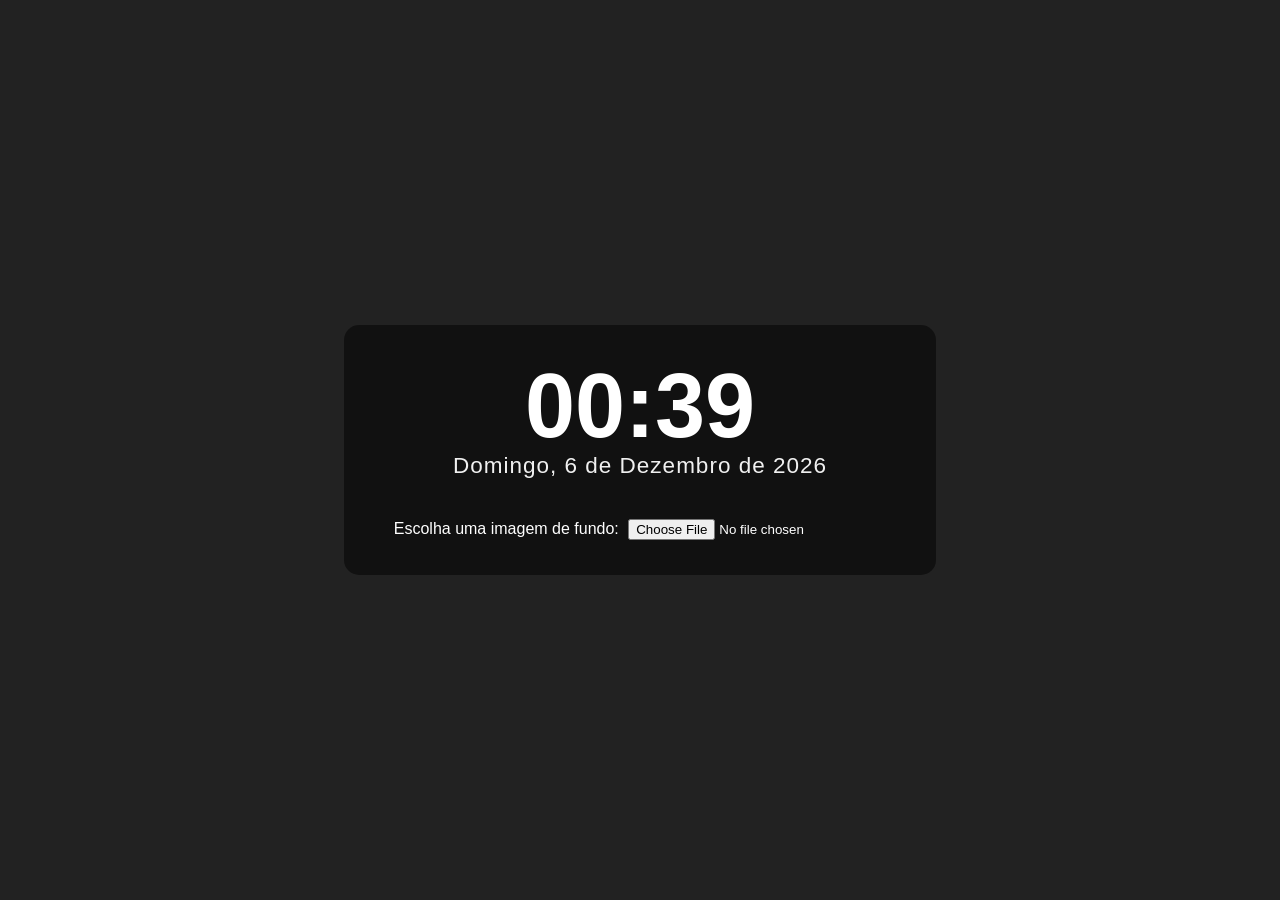
==== index.html @ 3dda70fe "upload" ====
<!DOCTYPE html>
<html lang="pt-BR">
<head>
    <meta charset="UTF-8">
    <meta name="viewport" content="width=device-width, initial-scale=1.0">
    <title>Relógio com Fundo Personalizado</title>
    <link rel="stylesheet" href="css/tela.css">
</head>
<body>
    <div id="fundo"></div>
    <div class="container">
            <div id="hora">17:01</div>
            <div id="data">Quarta-feira, 03 de Junho de 2026</div>

     
        <div class="input-container">
            <label for="imagemFundo">Escolha uma imagem de fundo:</label>
            <input type="file" id="imagemFundo" accept="image/*">
        </div>
    </div>
    <script src="js/tela.js"></script>
</body>
</html>
---- css/tela.css ----
* {
    margin: 0;
    padding: 0;
    box-sizing: border-box;
}
body {
    font-family: Arial, sans-serif;
    height: 100vh;
    display: flex;
    justify-content: center;
    align-items: center;
    background-color: #222;
    background-size: cover;
    background-position: center;
    transition: background-image 0.5s ease-in-out;
}
.container {
    text-align: center;
    background-color: rgba(0, 0, 0, 0.5); 
    padding: 30px 50px;
    border-radius: 15px;
}
#data {
    color: #f0f0f0;
    font-size: 2.5vh;
    font-weight: 300;
    margin-top: -10px;
    margin-bottom: 25px;
    letter-spacing: 1px;
}
#hora {
    font-size: 10vh;
    font-weight: 600;
    color: white;
    margin-bottom: 5px;
}
.input-container {
    color: #fff;
    font-size: 1rem;
}
input[type="file"] {
    margin-top: 10px;
    padding: 5px;
    cursor: pointer;
}
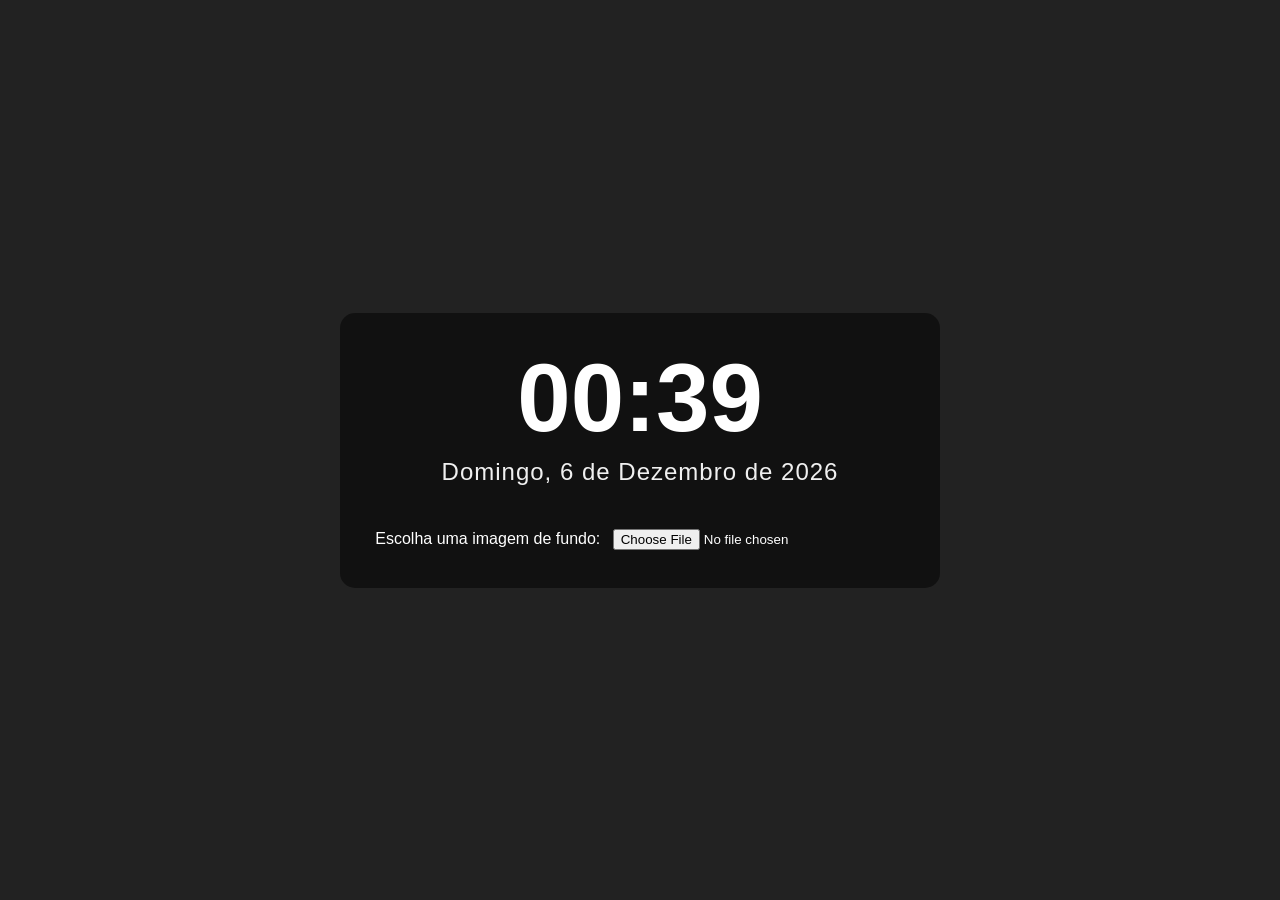
==== commit 49032084: "atualizar nome na url" ====
--- a/index.html
+++ b/index.html
@@ -3,7 +3,7 @@
 <head>
     <meta charset="UTF-8">
     <meta name="viewport" content="width=device-width, initial-scale=1.0">
-    <title>Relógio com Fundo Personalizado</title>
+    <title>Simulador de Plano de Fundo</title>
     <link rel="stylesheet" href="css/tela.css">
 </head>
 <body>
--- a/css/tela.css
+++ b/css/tela.css
@@ -1,46 +1,76 @@
-
 * {
     margin: 0;
     padding: 0;
     box-sizing: border-box;
 }
+
 body {
     font-family: Arial, sans-serif;
-    height: 100vh;
+    min-height: 100vh;
     display: flex;
     justify-content: center;
     align-items: center;
     background-color: #222;
     background-size: cover;
     background-position: center;
+    background-repeat: no-repeat;
     transition: background-image 0.5s ease-in-out;
+    padding: 15px;
 }
+
 .container {
+    width: 100%;
+    max-width: 600px;
     text-align: center;
-    background-color: rgba(0, 0, 0, 0.5); 
-    padding: 30px 50px;
+    background-color: rgba(0, 0, 0, 0.5);
+    padding: 30px;
     border-radius: 15px;
 }
-#data {
-    color: #f0f0f0;
-    font-size: 2.5vh;
-    font-weight: 300;
-    margin-top: -10px;
-    margin-bottom: 25px;
-    letter-spacing: 1px;
-}
+
 #hora {
-    font-size: 10vh;
+    font-size: clamp(3rem, 12vw, 6rem);
     font-weight: 600;
     color: white;
     margin-bottom: 5px;
 }
+
+#data {
+    color: #f0f0f0;
+    font-size: clamp(1rem, 3vw, 1.5rem);
+    font-weight: 300;
+    margin-bottom: 25px;
+    letter-spacing: 1px;
+}
+
 .input-container {
-    color: #fff;
-    font-size: 1rem;
+    color: white;
+    font-size: clamp(0.9rem, 2vw, 1rem);
 }
+
 input[type="file"] {
+    width: 100%;
+    max-width: 300px;
     margin-top: 10px;
-    padding: 5px;
+    padding: 8px;
     cursor: pointer;
+}
+
+/* Ajustes para celulares */
+@media (max-width: 480px) {
+
+    .container {
+        padding: 20px;
+    }
+
+    #hora {
+        font-size: clamp(2.5rem, 15vw, 4rem);
+    }
+
+    #data {
+        font-size: 1rem;
+    }
+
+    .input-container {
+        font-size: 0.9rem;
+    }
 }
